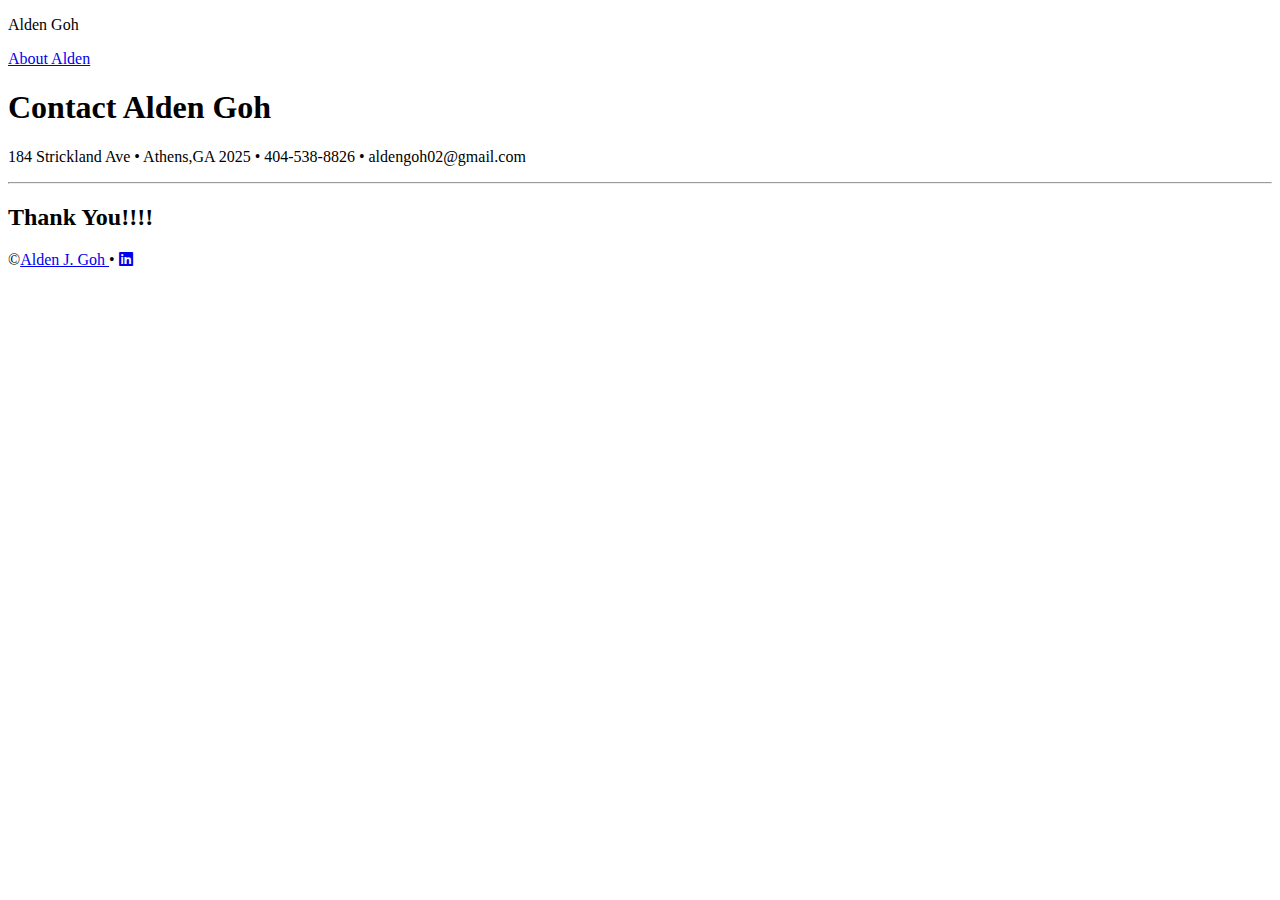
==== thankyou.html @ d98900fa "Add files via upload" ====
<!DOCTYPE html>
<html lang="en">
<head>
    <meta charset="UTF-8">
    <meta name="viewport" content="width=device-width, initial-scale=1.0">
    <title>Document</title>
    <link rel="stylesheet"  
        href="https://cdnjs.cloudflare.com/ajax/libs/font-awesome/6.0.0-beta3/css/all.min.css">
</head>
<body>
    <nav>
    <p>Alden Goh</p>
    <p>
        <a href="index.html">About Alden</a>
    </p>
    </nav>

    <section>
        <h1>Contact Alden Goh</h1>
        <p>184 Strickland Ave • Athens,GA 2025 • 404-538-8826 • aldengoh02@gmail.com</p>
    </section>

    <hr>

    <h2>Thank You!!!!</h2>

    <footer>
        &copy;<a href="contact.html">Alden J. Goh </a> •
             <a href="https://www.linkedin.com/in/alden-goh-040319313">
             <i class="fab fa-linkedin"></i>
             </a>
    </footer>
</body>
</html>
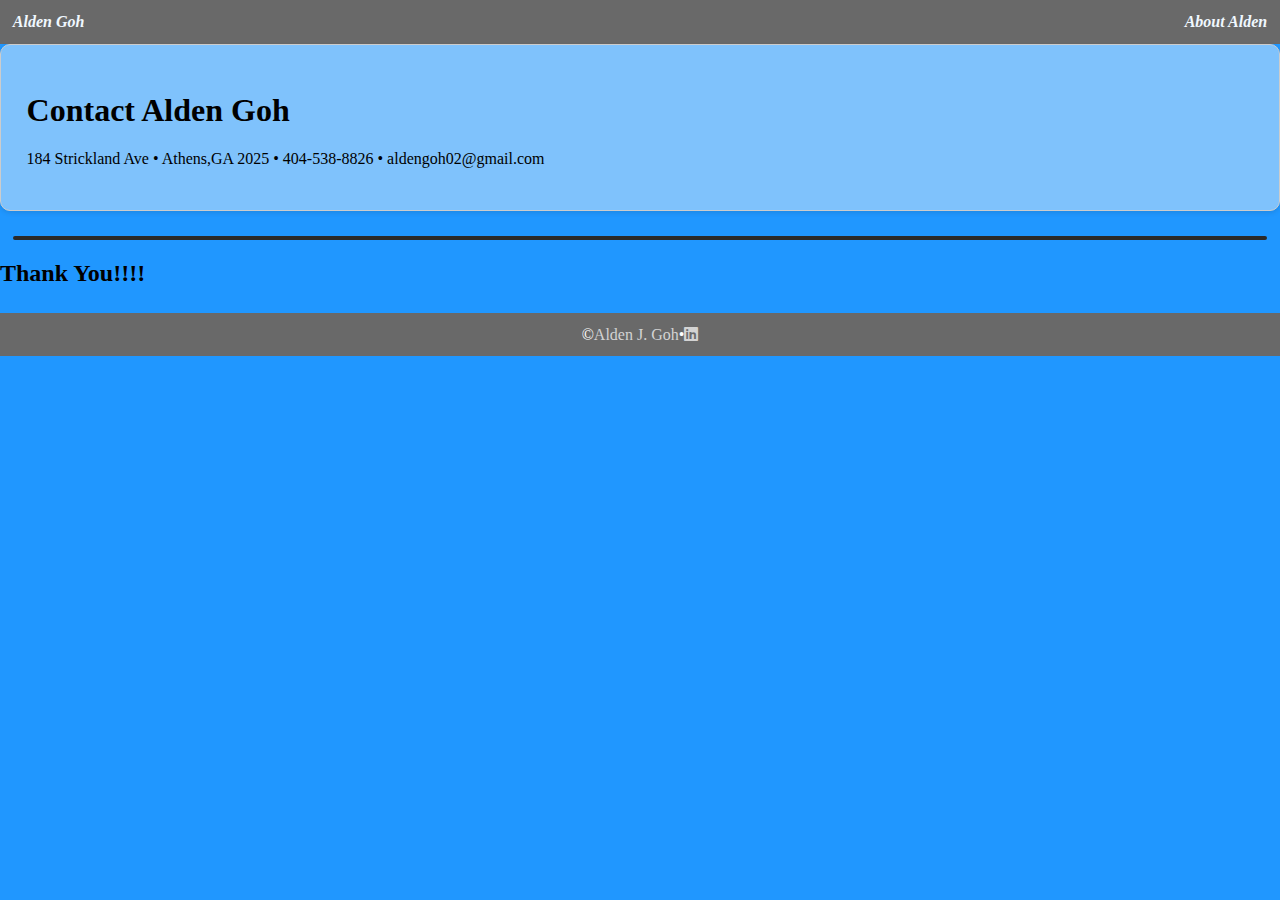
==== commit 34c79a69: "Update thankyou.html" ====
--- a/thankyou.html
+++ b/thankyou.html
@@ -6,6 +6,7 @@
     <title>Document</title>
     <link rel="stylesheet"  
         href="https://cdnjs.cloudflare.com/ajax/libs/font-awesome/6.0.0-beta3/css/all.min.css">
+    <link rel="stylesheet" href="style.css">
 </head>
 <body>
     <nav>
@@ -31,4 +32,4 @@
              </a>
     </footer>
 </body>
-</html>+</html>
--- a/style.css
+++ b/style.css
@@ -0,0 +1,317 @@
+.merriweather-light {
+    font-family: "Merriweather", serif;
+    font-weight: 300;
+    font-style: normal;
+  }
+  
+  .merriweather-regular {
+    font-family: "Merriweather", serif;
+    font-weight: 400;
+    font-style: normal;
+  }
+  
+  .merriweather-bold {
+    font-family: "Merriweather", serif;
+    font-weight: 700;
+    font-style: normal;
+  }
+  
+  .merriweather-black {
+    font-family: "Merriweather", serif;
+    font-weight: 900;
+    font-style: normal;
+  }
+  
+  .merriweather-light-italic {
+    font-family: "Merriweather", serif;
+    font-weight: 300;
+    font-style: italic;
+  }
+  
+  .merriweather-regular-italic {
+    font-family: "Merriweather", serif;
+    font-weight: 400;
+    font-style: italic;
+  }
+  
+  .merriweather-bold-italic {
+    font-family: "Merriweather", serif;
+    font-weight: 700;
+    font-style: italic;
+  }
+  
+  .merriweather-black-italic {
+    font-family: "Merriweather", serif;
+    font-weight: 900;
+    font-style: italic;
+  }
+  .tinos-regular {
+    font-family: "Tinos", serif;
+    font-weight: 400;
+    font-style: normal;
+  }
+  
+  .tinos-bold {
+    font-family: "Tinos", serif;
+    font-weight: 700;
+    font-style: normal;
+  }
+  
+  .tinos-regular-italic {
+    font-family: "Tinos", serif;
+    font-weight: 400;
+    font-style: italic;
+  }
+  
+  .tinos-bold-italic {
+    font-family: "Tinos", serif;
+    font-weight: 700;
+    font-style: italic;
+  }
+
+
+  /* General Styles */
+body {
+  background-color: rgba(0, 136, 255, 0.876);
+  margin: 0;
+  
+}
+
+/* Nav Styles */
+nav {
+  background-color: dimgrey;
+  display: flex;
+  justify-content: space-between;
+  align-items: center;
+  padding: 1%;
+  font-family: "Merriweather", serif;
+  font-weight: 700;
+  font-style: italic;
+}
+
+nav p, nav a {
+  margin: 0;
+  color:aliceblue;
+  text-decoration: none;
+}
+
+nav a {}
+
+nav a:hover {
+  color: lightblue;
+}
+
+/* Footer Styles */
+footer {
+  background-color: dimgrey;
+  color: white;
+  display: flex;
+  justify-content: center;
+  align-items: center;
+  padding: 1%;
+  margin-top: 2%;
+}
+
+footer a {
+  color: lightgray;
+  text-decoration: none;
+  margin: 15;
+  font-size: 12pt;
+}
+
+footer a:hover {
+  color: white;
+  text-decoration: underline;
+}
+
+/* Splash Section */
+.splash {
+  text-align: center;
+  background-color: #9d9a9aed;
+  padding: 2%;
+  border-bottom: 4px solid #2a2a2a;
+}
+
+.splash h1 {
+  font-family: "Merriweather", serif;
+  font-weight: 700;
+  font-style: italic;
+  
+}
+
+.splash img {
+  border: 4px solid #2a2a2a;
+  border-radius: 50%;
+  width: 150px;
+  height: 150px;
+  object-fit: cover;
+  margin: 1%;
+}
+
+.splash p {
+  font-family: "Tinos", serif;
+  font-weight: 400;
+  font-style: normal;
+}
+
+/* Horizontal Rules */
+hr {
+  border: 2px solid #2a2a2a;
+  border-radius: 5px;
+  margin: 1%;
+}
+
+/* Sections */
+section {
+  padding: 2%;
+  margin-bottom: 2%;
+  background-color: #f9f9f971;
+  border: 1px solid #cccccc;
+  border-radius: 10px;
+  box-shadow: 0px 2px 5px rgba(0, 0, 0, 0.1);
+}
+
+/* Section Headings */
+section h2 {
+  font-family: "Tinos", serif;
+  font-weight: 700;
+  font-style: italic;
+  color: rgba(61, 63, 64, 0.999);
+}
+
+/* Paragraph Styles */
+section p {
+  font-family: "Tinos", serif;
+  font-weight: 400;
+  font-style: normal;
+}
+
+/* link styles */
+section a {
+  color: #555555;
+  text-decoration: none;
+}
+section a:hover {
+  color: white;
+}
+
+/* List Styles */
+ul {
+  list-style-type: square;
+  margin-left: 1.5%;
+  padding: 0%;
+  font-family: "Tinos", serif;
+  font-weight: 400;
+  font-style: normal;
+  font-size: 12pt;
+}
+
+dl {
+  display: grid;
+  grid-template-columns: 1fr 2fr;
+  gap: 0.5% 1%;
+  font-family: "Tinos", serif;
+  font-weight: 400;
+  font-style: normal;
+  font-size: 12pt;
+}
+dl dt{
+  font-weight: bold;
+  color: #555555;
+}
+dl dd{
+  margin: 0;
+  color: #333333;
+}
+
+/* Project Section */
+.three-col {
+  display: grid;
+  grid-template-columns: 1fr 1fr 1fr;
+  gap: 1.5%;
+  padding: 1rem;
+  
+}
+
+.card {
+  background-color: #555555;
+  border: 1px solid #e0e0e0;
+  border-radius: 10px;
+  box-shadow: 0 4px 6px rgba(0, 0, 0, 0.1);
+  overflow: hidden;
+  text-align: center;
+  padding: 1rem;
+  transition: transform 0.3s ease, box-shadow 0.3s ease;
+
+}
+
+.card:hover{
+  transform: translateY(-5px);
+  box-shadow: 0 6px 10px rgba(0, 0, 0, 0.2);
+}
+
+.card img {
+  width: 100%;
+  height: auto;
+
+}
+
+.card h3 {
+  font-family: "Tinos", serif;
+  font-weight: 700;
+  font-style: normal;
+  color: #0d0e10;
+  margin-top: 1%;
+  margin-bottom: 0.5%;
+}
+
+/* Contact Page Styles */
+.one-col {
+  max-width: 600px;
+  margin: 0 auto;
+  padding: 2rem;
+  text-align: center;
+  background-color: #f9f9f9;
+  border-radius: 10px;
+  box-shadow: 0 4px 8px rgba(0, 0, 0, 0.1);
+}
+
+form {
+  display: flex;
+  flex-direction: column;
+  gap: 1rem;
+}
+
+form input, form textarea {
+  width: 100%;
+  padding: .75rem;
+  font-size: 1rem;
+  border: 1px solid #cccccc;
+  border-radius: 5px;
+  box-shadow: inset 0 1px 3px rgba(0, 0, 0, 0.1);
+  transition: border-color 0.3s ease, box-shadow 0.3s ease;
+
+}
+
+form input:focus, form textarea:focus {
+  border-color: #007bff;
+  box-shadow: 0 0 5px rgba(0, 123, 255, 0.5);
+  outline: none;
+}
+
+form button {
+  padding: 0.75rem 1.5rem;
+  font-size: 1rem;
+  font-weight: bold;
+  color: #ffffff;
+  background-color: #585b5f;
+  border: none;
+  border-radius: 5px;
+  cursor: pointer;
+  transition: background-color 0.3s ease, box-shadow 0.3s ease;
+}
+
+form button:hover {
+  background-color: #0056b3;
+  box-shadow: 0 2px 6px rgba(0, 0, 0, 0.2);
+}